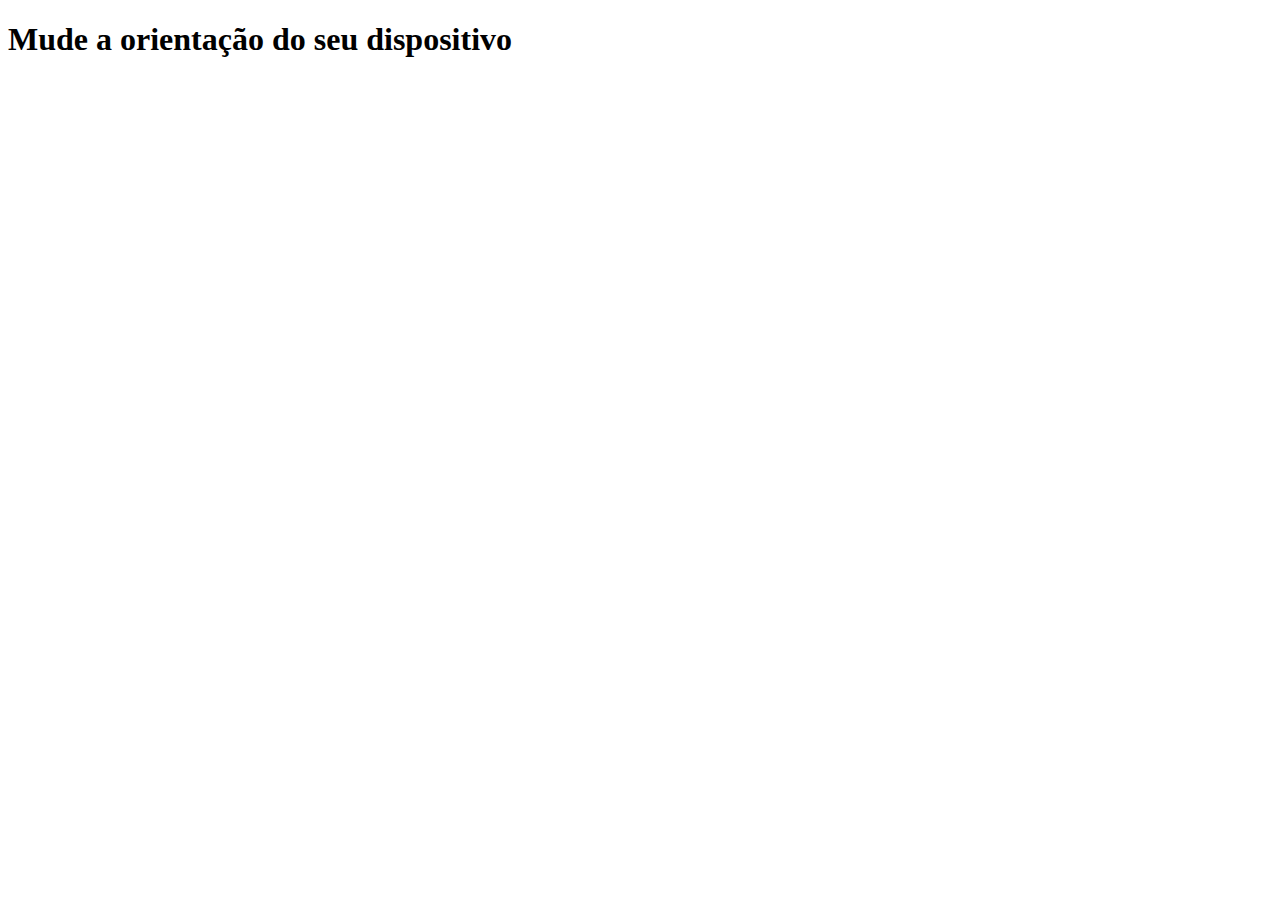
==== mq002/index.html @ 9ec3dde5 "ex002 de media query" ====
<!DOCTYPE html>
<html lang="pt-br">
<head>
    <meta charset="UTF-8">
    <meta name="viewport" content="width=device-width, initial-scale=1.0">
    <title>Media Query</title>
    <link rel="stylesheet" href="estilos/style.css" media="all">
    <link rel="stylesheet" href="estilos/retrato.css" media="screen and (orientation:portrait)">
    <link rel="stylesheet" href="estilos/paisagem.css" media="screen and (orientation: landscape)">
</head>
<body>
    <h1>Mude a orientação do seu dispositivo</h1>
</body>
</html>
---- mq002/estilos/style.css ----
@charset "UTF-8";

/* Configurações gerais */
---- mq002/estilos/retrato.css ----
@charset "UTF-8";

/* Aparelh em pé (portrait) */
---- mq002/estilos/paisagem.css ----
@charset "UTF-8";

/* Aparelh deitado (landscape) */
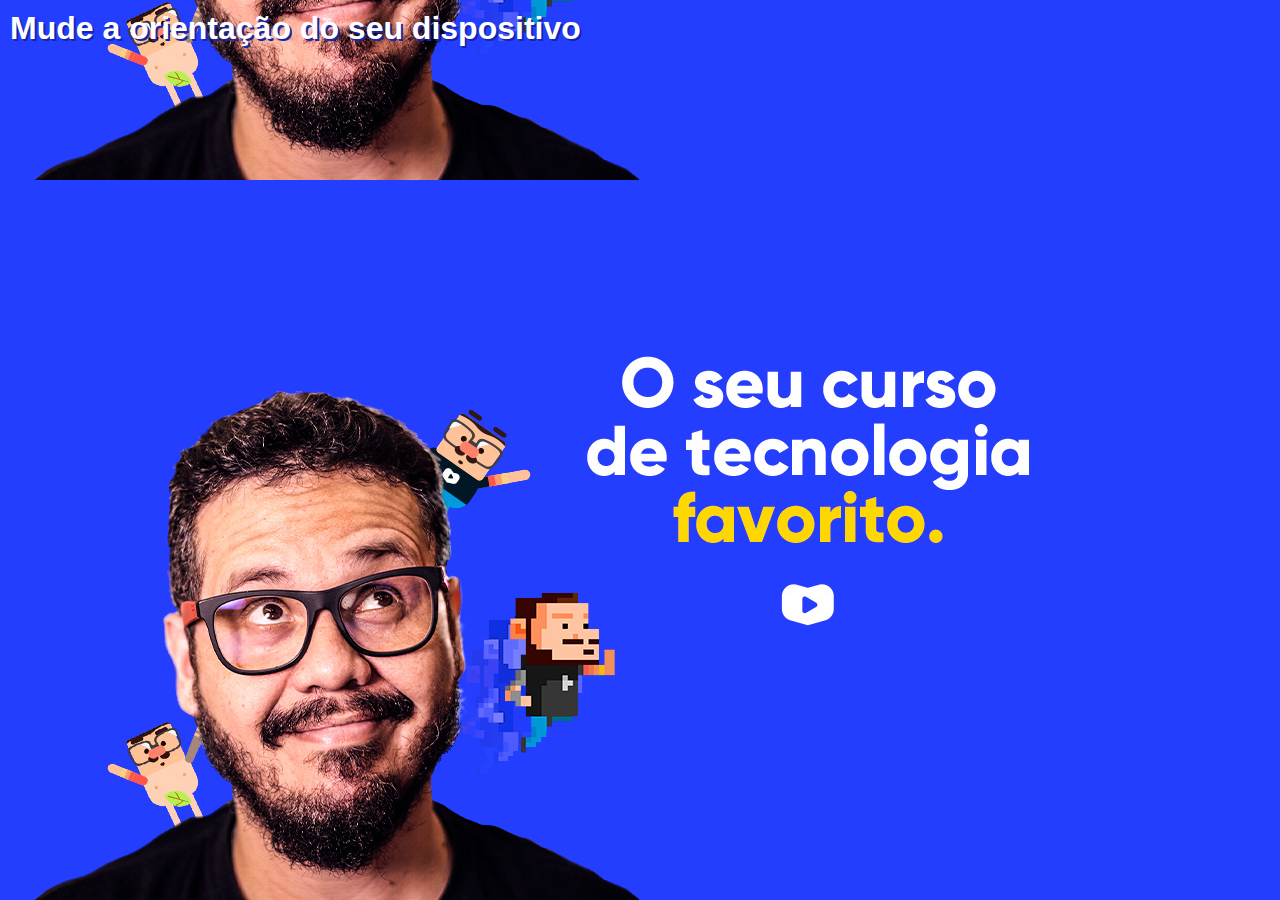
==== commit 7ba85897: "Update index.html" ====
--- a/mq002/index.html
+++ b/mq002/index.html
@@ -5,7 +5,7 @@
     <meta name="viewport" content="width=device-width, initial-scale=1.0">
     <title>Media Query</title>
     <link rel="stylesheet" href="estilos/style.css" media="all">
-    <link rel="stylesheet" href="estilos/retrato.css" media="screen and (orientation:portrait)">
+    <link rel="stylesheet" href="estilos/retrato.css" media="screen and (orientation: portrait)">
     <link rel="stylesheet" href="estilos/paisagem.css" media="screen and (orientation: landscape)">
 </head>
 <body>
--- a/mq002/estilos/style.css
+++ b/mq002/estilos/style.css
@@ -1,3 +1,23 @@
 @charset "UTF-8";
 
-/* Configurações gerais */+/* Configurações gerais */
+
+* {
+    margin: 0px;
+    padding: 0px;
+    font-family: Arial, Helvetica, sans-serif;
+}
+
+html, body {
+    width: 100vw;
+    height: 100vh;
+    background-color: #233eff;
+    background-size: contain;
+    background-repeat: no-repeat;
+}
+
+h1 {
+    color: white;
+    text-shadow: 2px 2px 0px #1526a7;
+    padding: 10px;
+}--- a/mq002/estilos/retrato.css
+++ b/mq002/estilos/retrato.css
@@ -1,3 +1,8 @@
 @charset "UTF-8";
 
-/* Aparelh em pé (portrait) */+/* Aparelho em pé (portrait) */
+
+body {
+    background: url(../imagens/cev-portrait.jpg);
+    background-position: center bottom;
+}--- a/mq002/estilos/paisagem.css
+++ b/mq002/estilos/paisagem.css
@@ -1,3 +1,8 @@
 @charset "UTF-8";
 
-/* Aparelh deitado (landscape) */+/* Aparelh deitado (landscape) */
+
+body {
+    background: url(../imagens/cev-landscape.jpg);
+    background-position: left bottom;
+}